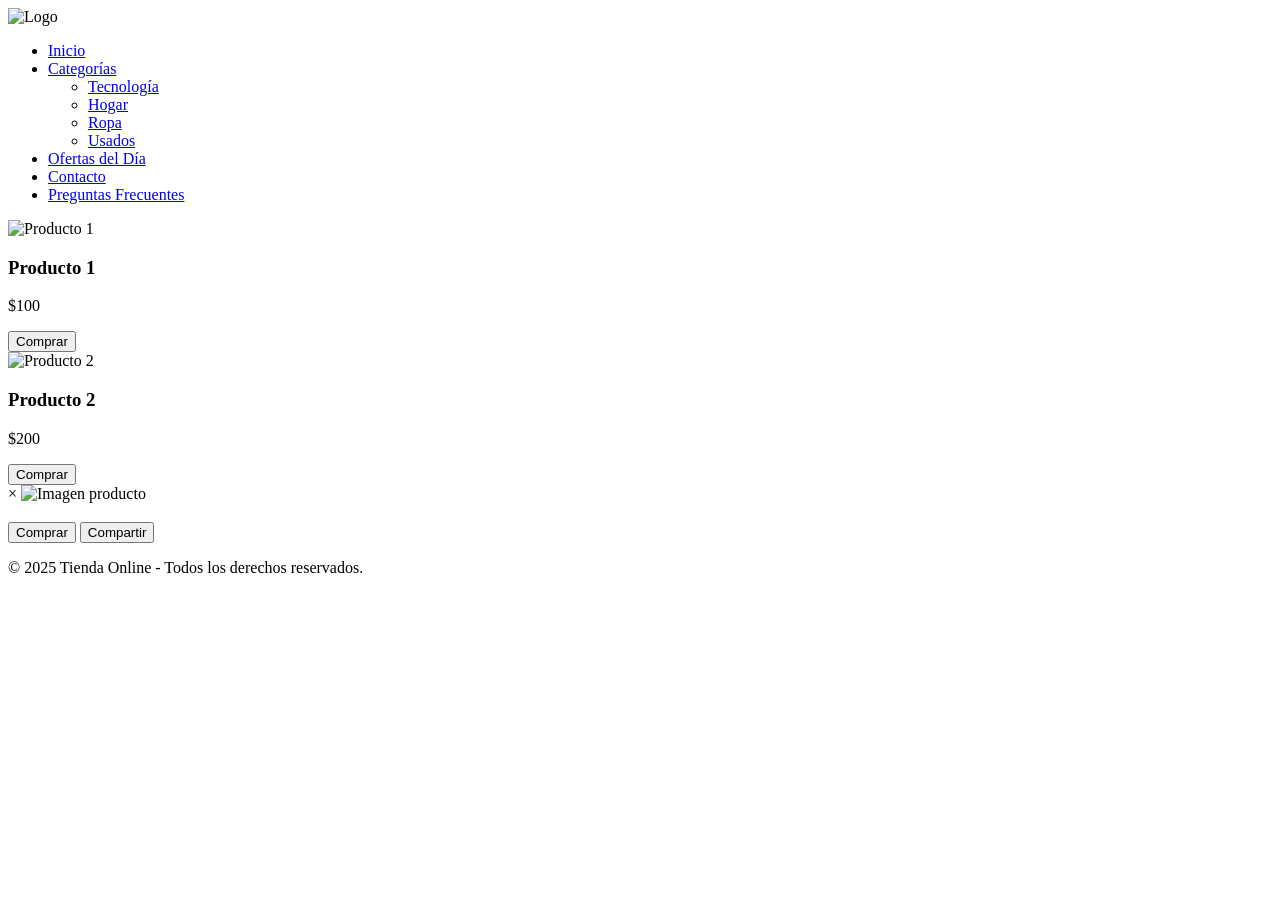
==== index.html @ 0ec0164d "Add files via upload" ====
<!DOCTYPE html>
<html lang="es">
<head>
    <meta charset="UTF-8">
    <meta name="viewport" content="width=device-width, initial-scale=1.0">
    <meta name="description" content="Tienda online de productos de tecnología, hogar, ropa y más.">
    <meta property="og:title" content="Tienda Online">
    <meta property="og:description" content="Encuentra los mejores productos online, desde tecnología hasta hogar.">
    <meta property="og:image" content="https://raw.githubusercontent.com/JohnBeta1977/tm/refs/heads/main/logo_01.png">
    <meta property="og:url" content="https://www.tiendaonline.com">
    <meta name="twitter:card" content="summary_large_image">
    <meta name="theme-color" content="#FFAA00">
    <title>Tienda Online</title>
    <link rel="manifest" href="/manifest/manifest.json">
    <link rel="icon" href="https://raw.githubusercontent.com/JohnBeta1977/tm/refs/heads/main/logo_01.png">
    <link rel="stylesheet" href="css/styles.css">
</head>
<body>
    <!-- Splash screen -->
    <div id="splash-screen">
        <img src="images/splash-image.png" alt="Logo" id="splash-icon">
    </div>
    
    <!-- Main content -->
    <header id="header">
        <nav id="navbar">
            <ul>
                <li><a href="#home">Inicio</a></li>
                <li><a href="#categorias">Categorías</a>
                    <ul>
                        <li><a href="#tecnologia">Tecnología</a></li>
                        <li><a href="#hogar">Hogar</a></li>
                        <li><a href="#ropa">Ropa</a></li>
                        <li><a href="#usados">Usados</a></li>
                    </ul>
                </li>
                <li><a href="#ofertas">Ofertas del Día</a></li>
                <li><a href="#contacto">Contacto</a></li>
                <li><a href="#faq">Preguntas Frecuentes</a></li>
            </ul>
        </nav>
    </header>

    <!-- Product Listing -->
    <section id="productos">
        <div class="producto" onclick="mostrarModal(1)">
            <img src="images/producto1.jpg" alt="Producto 1">
            <h3>Producto 1</h3>
            <p>$100</p>
            <button class="comprar-btn" onclick="comprarProducto('Producto 1', 100)">Comprar</button>
        </div>
        <div class="producto" onclick="mostrarModal(2)">
            <img src="images/producto2.jpg" alt="Producto 2">
            <h3>Producto 2</h3>
            <p>$200</p>
            <button class="comprar-btn" onclick="comprarProducto('Producto 2', 200)">Comprar</button>
        </div>
        <!-- Más productos aquí -->
    </section>

    <!-- Modal de Producto -->
    <div id="modal-producto" class="modal">
        <div class="modal-content">
            <span class="close" onclick="cerrarModal()">×</span>
            <img id="modal-imagen" src="" alt="Imagen producto">
            <h3 id="modal-nombre"></h3>
            <p id="modal-descripcion"></p>
            <p id="modal-precio"></p>
            <button class="comprar-btn" onclick="comprarProducto()">Comprar</button>
            <button class="compartir-btn" onclick="compartirProducto()">Compartir</button>
        </div>
    </div>

    <footer>
        <p>&copy; 2025 Tienda Online - Todos los derechos reservados.</p>
    </footer>

    <script src="js/app.js"></script>
</body>
</html>
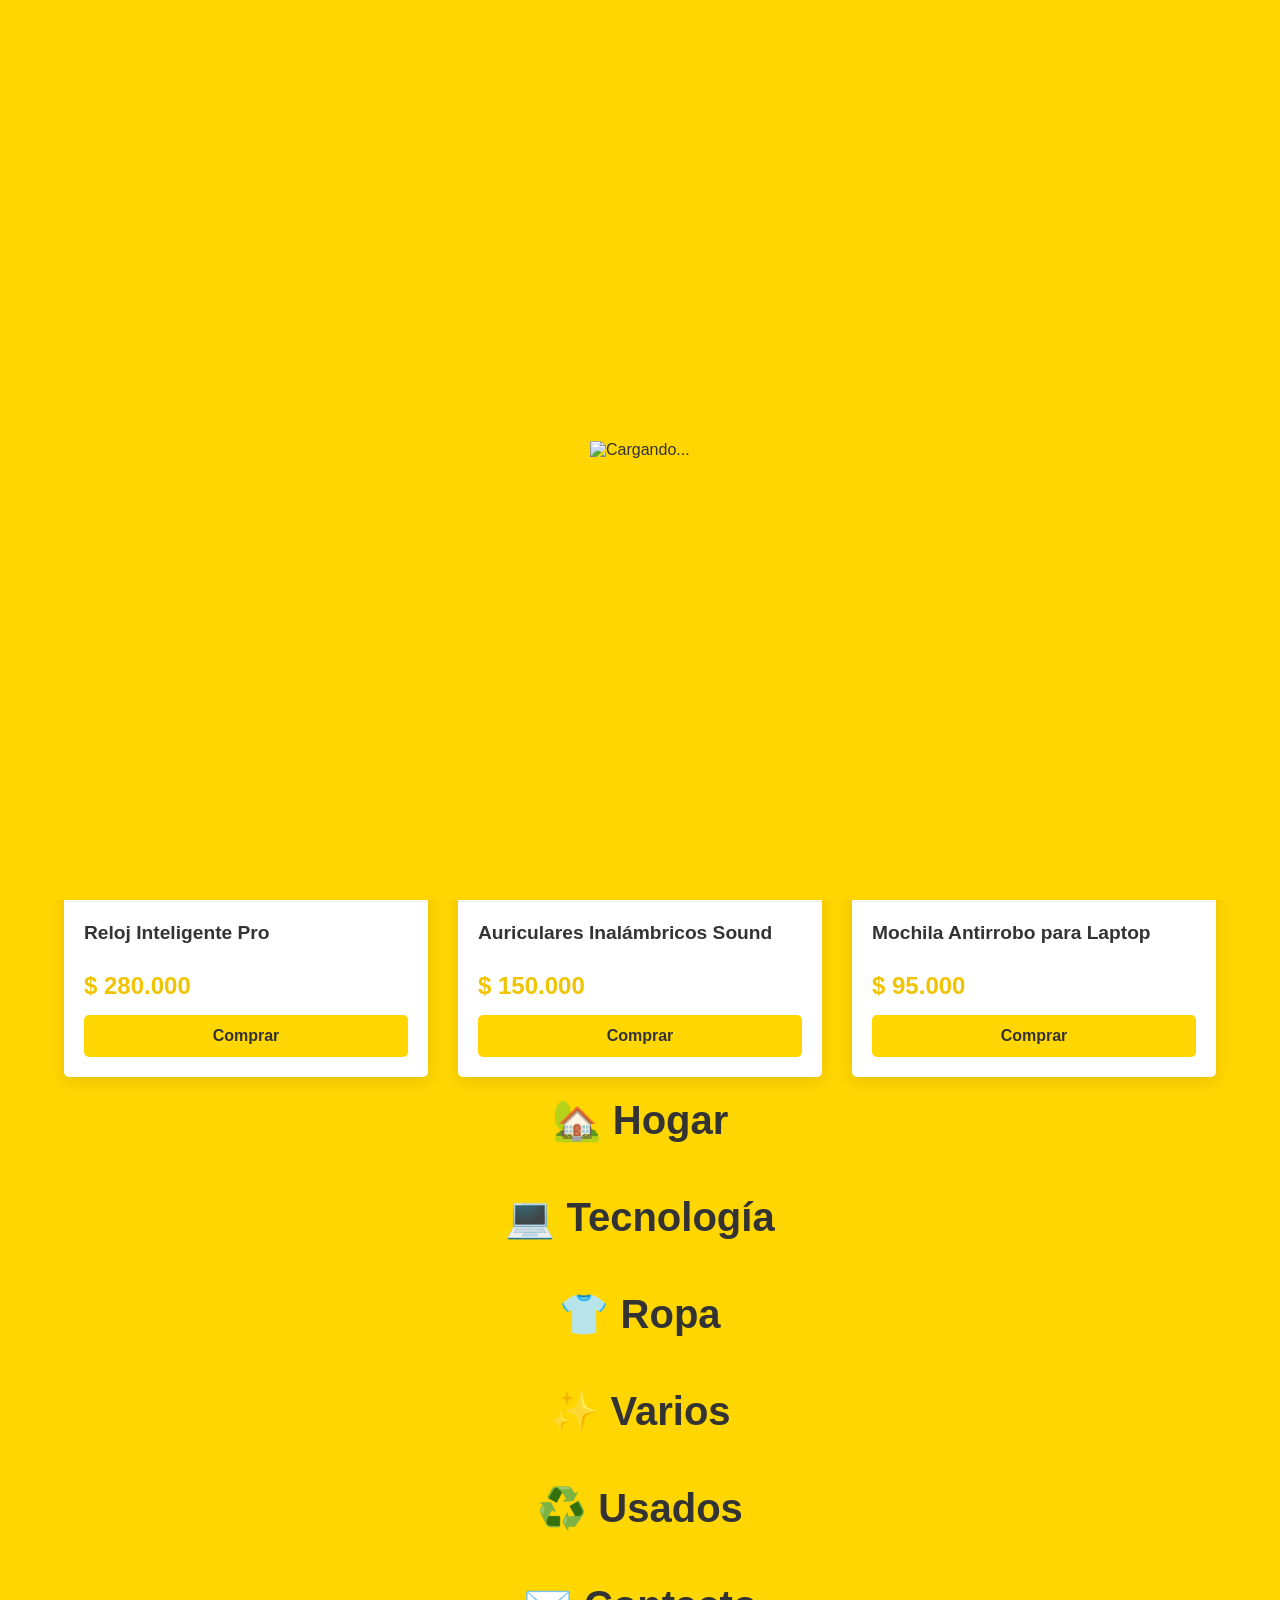
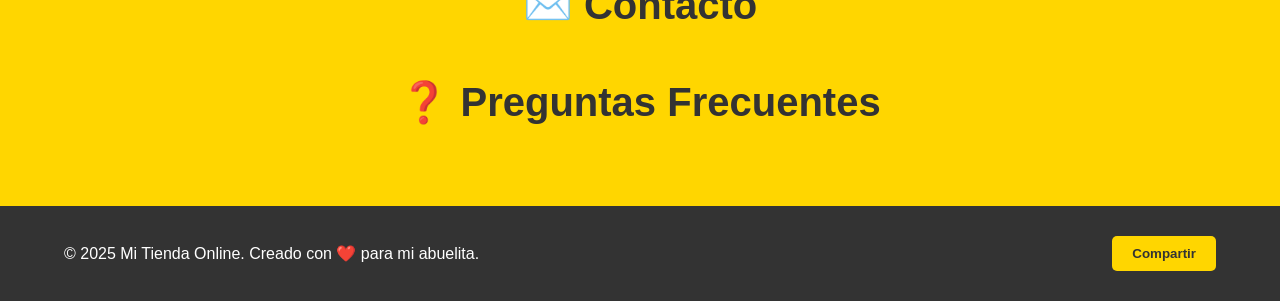
==== commit 902e79c7: "Add files via upload" ====
--- a/index.html
+++ b/index.html
@@ -1,80 +1,106 @@
-<!DOCTYPE html>
-<html lang="es">
-<head>
-    <meta charset="UTF-8">
-    <meta name="viewport" content="width=device-width, initial-scale=1.0">
-    <meta name="description" content="Tienda online de productos de tecnología, hogar, ropa y más.">
-    <meta property="og:title" content="Tienda Online">
-    <meta property="og:description" content="Encuentra los mejores productos online, desde tecnología hasta hogar.">
-    <meta property="og:image" content="https://raw.githubusercontent.com/JohnBeta1977/tm/refs/heads/main/logo_01.png">
-    <meta property="og:url" content="https://www.tiendaonline.com">
-    <meta name="twitter:card" content="summary_large_image">
-    <meta name="theme-color" content="#FFAA00">
-    <title>Tienda Online</title>
-    <link rel="manifest" href="/manifest/manifest.json">
-    <link rel="icon" href="https://raw.githubusercontent.com/JohnBeta1977/tm/refs/heads/main/logo_01.png">
-    <link rel="stylesheet" href="css/styles.css">
-</head>
-<body>
-    <!-- Splash screen -->
-    <div id="splash-screen">
-        <img src="images/splash-image.png" alt="Logo" id="splash-icon">
-    </div>
-    
-    <!-- Main content -->
-    <header id="header">
-        <nav id="navbar">
-            <ul>
-                <li><a href="#home">Inicio</a></li>
-                <li><a href="#categorias">Categorías</a>
-                    <ul>
-                        <li><a href="#tecnologia">Tecnología</a></li>
-                        <li><a href="#hogar">Hogar</a></li>
-                        <li><a href="#ropa">Ropa</a></li>
-                        <li><a href="#usados">Usados</a></li>
-                    </ul>
-                </li>
-                <li><a href="#ofertas">Ofertas del Día</a></li>
-                <li><a href="#contacto">Contacto</a></li>
-                <li><a href="#faq">Preguntas Frecuentes</a></li>
-            </ul>
-        </nav>
-    </header>
-
-    <!-- Product Listing -->
-    <section id="productos">
-        <div class="producto" onclick="mostrarModal(1)">
-            <img src="images/producto1.jpg" alt="Producto 1">
-            <h3>Producto 1</h3>
-            <p>$100</p>
-            <button class="comprar-btn" onclick="comprarProducto('Producto 1', 100)">Comprar</button>
-        </div>
-        <div class="producto" onclick="mostrarModal(2)">
-            <img src="images/producto2.jpg" alt="Producto 2">
-            <h3>Producto 2</h3>
-            <p>$200</p>
-            <button class="comprar-btn" onclick="comprarProducto('Producto 2', 200)">Comprar</button>
-        </div>
-        <!-- Más productos aquí -->
-    </section>
-
-    <!-- Modal de Producto -->
-    <div id="modal-producto" class="modal">
-        <div class="modal-content">
-            <span class="close" onclick="cerrarModal()">×</span>
-            <img id="modal-imagen" src="" alt="Imagen producto">
-            <h3 id="modal-nombre"></h3>
-            <p id="modal-descripcion"></p>
-            <p id="modal-precio"></p>
-            <button class="comprar-btn" onclick="comprarProducto()">Comprar</button>
-            <button class="compartir-btn" onclick="compartirProducto()">Compartir</button>
-        </div>
-    </div>
-
-    <footer>
-        <p>&copy; 2025 Tienda Online - Todos los derechos reservados.</p>
-    </footer>
-
-    <script src="js/app.js"></script>
-</body>
-</html>
+<!DOCTYPE html>
+<html lang="es">
+<head>
+    <meta charset="UTF-8">
+    <meta name="viewport" content="width=device-width, initial-scale=1.0, user-scalable=no">
+    
+    <title>Mi Tienda Online | Calidad y Confianza</title>
+    <meta name="description" content="La mejor tienda online con ofertas increíbles en hogar, tecnología, ropa y mucho más. ¡Calidad garantizada y envíos a todo el país!">
+    <meta name="keywords" content="tienda online, ecommerce, ofertas, tecnología, ropa, hogar, comprar online">
+    <meta name="author" content="Tu Nombre o Empresa">
+    
+    <meta property="og:title" content="Mi Tienda Online | Calidad y Confianza">
+    <meta property="og:description" content="Descubre ofertas únicas en nuestra tienda. ¡La mejor calidad al mejor precio!">
+    <meta property="og:image" content="https://raw.githubusercontent.com/JohnBeta1977/tm/refs/heads/main/logo_01.png">
+    <meta property="og:url" content="https://tu-sitio-web.com">
+    <meta property="og:type" content="website">
+    
+    <meta name="twitter:card" content="summary_large_image">
+    <meta name="twitter:title" content="Mi Tienda Online | Calidad y Confianza">
+    <meta name="twitter:description" content="Descubre ofertas únicas en nuestra tienda. ¡La mejor calidad al mejor precio!">
+    <meta name="twitter:image" content="https://raw.githubusercontent.com/JohnBeta1977/tm/refs/heads/main/logo_01.png">
+    
+    <meta name="theme-color" content="#FFD600">
+    <meta name="apple-mobile-web-app-capable" content="yes">
+    <meta name="apple-mobile-web-app-status-bar-style" content="black-translucent">
+    <meta name="apple-mobile-web-app-title" content="Mi Tienda">
+    <link rel="apple-touch-icon" href="https://raw.githubusercontent.com/JohnBeta1977/tm/refs/heads/main/logo_01.png">
+    
+    <link rel="icon" type="image/png" href="https://raw.githubusercontent.com/JohnBeta1977/tm/refs/heads/main/logo_01.png">
+    <link rel="manifest" href="manifest.json">
+    
+    <link rel="stylesheet" href="style.css">
+</head>
+<body>
+
+    <div id="splash-screen">
+        <img id="splash-icon" src="https://raw.githubusercontent.com/JohnBeta1977/tm/refs/heads/main/logo_01.png" alt="Cargando...">
+    </div>
+
+    <header class="main-header">
+        <img src="https://raw.githubusercontent.com/JohnBeta1977/tm/refs/heads/main/logo_01.png" alt="Logo Mi Tienda" class="logo">
+        <nav class="main-nav">
+            <a href="#">Inicio</a>
+            <div class="dropdown">
+                <a href="#ofertas" class="dropbtn">Categorías</a>
+                <div class="dropdown-content">
+                    <a href="#hogar">Hogar</a>
+                    <a href="#tecnologia">Tecnología</a>
+                    <a href="#ropa">Ropa</a>
+                    <a href="#varios">Varios</a>
+                    <a href="#usados">Usados</a>
+                </div>
+            </div>
+            <a href="#ofertas">Ofertas del día</a>
+            <a href="#contacto">Contacto</a>
+            <a href="#faq">Preguntas Frecuentes</a>
+        </nav>
+        <div class="mobile-menu-icon">
+            <span>&#9776;</span> </div>
+    </header>
+
+    <main>
+        <section id="ofertas">
+            <h2 class="category-title">🔥 <b>Ofertas del día</b></h2>
+            <div class="product-grid">
+                </div>
+        </section>
+        
+        <section id="hogar" class="category-section"><h2 class="category-title">🏡 <b>Hogar</b></h2></section>
+        <section id="tecnologia" class="category-section"><h2 class="category-title">💻 <b>Tecnología</b></h2></section>
+        <section id="ropa" class="category-section"><h2 class="category-title">👕 <b>Ropa</b></h2></section>
+        <section id="varios" class="category-section"><h2 class="category-title">✨ <b>Varios</b></h2></section>
+        <section id="usados" class="category-section"><h2 class="category-title">♻️ <b>Usados</b></h2></section>
+        <section id="contacto" class="category-section"><h2 class="category-title">✉️ <b>Contacto</b></h2></section>
+        <section id="faq" class="category-section"><h2 class="category-title">❓ <b>Preguntas Frecuentes</b></h2></section>
+    </main>
+
+    <footer class="main-footer" id="creditos">
+        <p>&copy; 2025 Mi Tienda Online. Creado con ❤️ para mi abuelita.</p>
+        <button class="footer-share-button">Compartir</button>
+    </footer>
+
+    <div class="modal-overlay" id="product-modal">
+        <div class="modal-content">
+            <span class="close-modal" id="close-modal-btn">&times;</span>
+            <img src="" alt="Imagen del producto" class="modal-image" id="modal-img">
+            <div class="modal-details">
+                <h2 id="modal-name"></h2>
+                <p id="modal-desc">Esta es una descripción detallada del producto. Aquí explicamos sus maravillosas características, materiales de alta calidad y por qué es la mejor opción para ti. ¡No te arrepentirás!</p>
+                <div class="modal-price" id="modal-price"></div>
+                <div class="modal-actions">
+                    <a href="#" class="buy-button" id="modal-buy-btn" target="_blank">Comprar ahora</a>
+                    <button class="icon-button share-btn" title="Compartir">🔗</button>
+                    <button class="icon-button fav-btn" title="Añadir a favoritos">♡</button>
+                </div>
+            </div>
+        </div>
+    </div>
+
+    <div id="install-prompt">
+        ¡Lleva nuestra tienda contigo! Haz clic para instalar 🔽
+    </div>
+
+    <script src="script.js" defer></script>
+</body>
+</html>
--- a/style.css
+++ b/style.css
@@ -0,0 +1,448 @@
+/* --- VARIABLES Y ESTILOS GLOBALES --- */
+:root {
+    --amarillo-ocre: #FFD600; /* Un amarillo más fuerte, tipo MercadoLibre */
+    --amarillo-oscuro: #F0C400;
+    --naranja-gradiente: #FFA000;
+    --gris-transparente: rgba(51, 51, 51, 0.7);
+    --negro-texto: #333;
+    --blanco: #fff;
+    --sombra-suave: 0 4px 15px rgba(0, 0, 0, 0.1);
+    --sombra-hover: 0 8px 25px rgba(0, 0, 0, 0.2);
+}
+
+* {
+    margin: 0;
+    padding: 0;
+    box-sizing: border-box;
+    font-family: -apple-system, BlinkMacSystemFont, 'Segoe UI', Roboto, Helvetica, Arial, sans-serif;
+}
+
+html {
+    scroll-behavior: smooth;
+}
+
+body {
+    background-color: var(--amarillo-ocre);
+    color: var(--negro-texto);
+    overflow-x: hidden;
+}
+
+/* --- SPLASH SCREEN --- */
+#splash-screen {
+    position: fixed;
+    top: 0;
+    left: 0;
+    width: 100%;
+    height: 100%;
+    background-color: var(--amarillo-ocre);
+    display: flex;
+    justify-content: center;
+    align-items: center;
+    z-index: 9999;
+    transition: opacity 0.5s ease-out;
+}
+#splash-screen.hidden {
+    opacity: 0;
+    pointer-events: none;
+}
+#splash-icon {
+    width: 100px;
+    animation: pulse 1.5s infinite ease-in-out;
+}
+
+@keyframes pulse {
+    0%, 100% { transform: scale(1); }
+    50% { transform: scale(1.2); }
+}
+
+/* --- HEADER Y NAVEGACIÓN --- */
+.main-header {
+    position: fixed;
+    top: 0;
+    left: 0;
+    width: 100%;
+    z-index: 1000;
+    background-color: var(--amarillo-ocre);
+    padding: 15px 5%;
+    display: flex;
+    justify-content: space-between;
+    align-items: center;
+    transition: all 0.3s ease;
+    box-shadow: var(--sombra-suave);
+}
+.main-header.scrolled {
+    padding: 5px 5%;
+    background-color: var(--gris-transparente);
+    backdrop-filter: blur(10px);
+}
+.main-header.scrolled .logo {
+    height: 40px;
+}
+.main-header.scrolled .main-nav a,
+.main-header.scrolled .mobile-menu-icon span {
+    color: var(--blanco);
+}
+.logo {
+    height: 50px;
+    transition: height 0.3s ease;
+}
+.main-nav {
+    display: flex;
+    gap: 25px;
+}
+.main-nav a {
+    color: var(--negro-texto);
+    text-decoration: none;
+    font-weight: 600;
+    position: relative;
+    padding-bottom: 5px;
+}
+.main-nav a::after {
+    content: '';
+    position: absolute;
+    bottom: 0;
+    left: 0;
+    width: 0;
+    height: 2px;
+    background-color: var(--negro-texto);
+    transition: width 0.3s ease;
+}
+.main-header.scrolled .main-nav a::after {
+    background-color: var(--blanco);
+}
+.main-nav a:hover::after {
+    width: 100%;
+}
+.dropdown {
+    position: relative;
+}
+.dropdown-content {
+    display: none;
+    position: absolute;
+    background-color: var(--blanco);
+    min-width: 160px;
+    box-shadow: var(--sombra-suave);
+    border-radius: 5px;
+    overflow: hidden;
+    top: 100%;
+}
+.dropdown-content a {
+    color: var(--negro-texto);
+    padding: 12px 16px;
+    text-decoration: none;
+    display: block;
+}
+.dropdown-content a:hover {
+    background-color: #f1f1f1;
+}
+.dropdown:hover .dropdown-content {
+    display: block;
+}
+.mobile-menu-icon {
+    display: none;
+    cursor: pointer;
+    font-size: 28px;
+    z-index: 1001; /* Para que esté sobre el menú */
+}
+
+/* --- CONTENIDO PRINCIPAL Y PRODUCTOS --- */
+main {
+    padding: 100px 5% 50px;
+}
+.category-section {
+    padding-top: 80px; /* Offset para el header fijo */
+    margin-top: -80px; /* Contrarresta el padding */
+}
+.category-title {
+    font-size: 2.5rem;
+    margin-bottom: 30px;
+    padding-top: 20px;
+    text-align: center;
+    font-weight: bold;
+}
+.product-grid {
+    display: grid;
+    grid-template-columns: repeat(3, 1fr);
+    gap: 30px;
+}
+.product-card {
+    background: var(--blanco);
+    border-radius: 0 0 5px 5px;
+    overflow: hidden;
+    box-shadow: var(--sombra-suave);
+    transition: transform 0.3s ease, box-shadow 0.3s ease;
+    cursor: pointer;
+}
+.product-card:hover {
+    transform: scale(1.05);
+    box-shadow: var(--sombra-hover);
+}
+.product-card-image-container {
+    overflow: hidden;
+}
+.product-card img {
+    width: 100%;
+    height: 250px;
+    object-fit: cover;
+    display: block;
+    border-bottom: 1px solid #eee;
+}
+.product-info {
+    padding: 20px;
+}
+.product-name {
+    font-size: 1.2rem;
+    font-weight: 600;
+    margin-bottom: 10px;
+    height: 40px; /* Para alinear verticalmente */
+}
+.product-price {
+    font-size: 1.5rem;
+    font-weight: bold;
+    color: var(--amarillo-oscuro);
+    margin-bottom: 15px;
+}
+.buy-button {
+    display: block;
+    width: 100%;
+    padding: 12px;
+    background-color: var(--amarillo-ocre);
+    color: var(--negro-texto);
+    text-align: center;
+    text-decoration: none;
+    border: none;
+    border-radius: 5px;
+    font-weight: bold;
+    cursor: pointer;
+    transition: background-color 0.3s ease;
+}
+.buy-button:hover {
+    background-color: var(--amarillo-oscuro);
+}
+
+/* --- MODAL DE PRODUCTO --- */
+.modal-overlay {
+    position: fixed;
+    top: 0;
+    left: 0;
+    width: 100%;
+    height: 100%;
+    background: rgba(0, 0, 0, 0.7);
+    backdrop-filter: blur(5px);
+    display: none;
+    justify-content: center;
+    align-items: center;
+    z-index: 2000;
+    opacity: 0;
+    transition: opacity 0.3s ease;
+}
+.modal-overlay.visible {
+    display: flex;
+    opacity: 1;
+}
+.modal-content {
+    position: relative;
+    background: #444; /* Fondo oscuro */
+    color: var(--blanco);
+    padding: 30px;
+    border-radius: 10px;
+    display: flex;
+    gap: 30px;
+    width: 90%;
+    max-width: 800px;
+    transform: scale(0.9);
+    transition: transform 0.3s ease;
+}
+.modal-overlay.visible .modal-content {
+     transform: scale(1);
+}
+.modal-image {
+    width: 50%;
+    border-radius: 5px;
+}
+.modal-details {
+    width: 50%;
+    display: flex;
+    flex-direction: column;
+}
+.modal-details h2 {
+    font-size: 2rem;
+    margin-bottom: 15px;
+}
+.modal-details p {
+    font-size: 1rem;
+    line-height: 1.6;
+    flex-grow: 1;
+}
+.modal-price {
+    font-size: 2.2rem;
+    font-weight: bold;
+    color: var(--amarillo-ocre);
+    margin: 20px 0;
+}
+.modal-actions {
+    display: flex;
+    gap: 15px;
+    align-items: center;
+}
+.modal-actions .buy-button {
+    flex-grow: 1;
+}
+.icon-button {
+    background: none;
+    border: 2px solid var(--blanco);
+    border-radius: 50%;
+    width: 50px;
+    height: 50px;
+    color: var(--blanco);
+    font-size: 24px;
+    cursor: pointer;
+    display: flex;
+    justify-content: center;
+    align-items: center;
+    transition: all 0.3s ease;
+}
+.icon-button.share-btn {
+    animation: move-it 2s infinite ease-in-out;
+}
+@keyframes move-it {
+    0%, 100% { transform: translateX(0); }
+    50% { transform: translateX(5px); }
+}
+.icon-button:hover {
+    background: var(--blanco);
+    color: var(--negro-texto);
+}
+.close-modal {
+    position: absolute;
+    top: 15px;
+    right: 15px;
+    font-size: 30px;
+    color: var(--blanco);
+    cursor: pointer;
+    z-index: 1;
+}
+
+/* --- FOOTER --- */
+.main-footer {
+    background: #333;
+    color: var(--blanco);
+    text-align: center;
+    padding: 30px 5%;
+    display: flex;
+    justify-content: space-between;
+    align-items: center;
+}
+.footer-share-button {
+    padding: 10px 20px;
+    background: var(--amarillo-ocre);
+    color: var(--negro-texto);
+    border: none;
+    border-radius: 5px;
+    font-weight: bold;
+    cursor: pointer;
+    animation: footer-pulse 2s infinite;
+}
+@keyframes footer-pulse {
+    0% { transform: scale(1); box-shadow: 0 0 0 0 rgba(255, 214, 0, 0.7); }
+    70% { transform: scale(1); box-shadow: 0 0 0 10px rgba(255, 214, 0, 0); }
+    100% { transform: scale(1); box-shadow: 0 0 0 0 rgba(255, 214, 0, 0); }
+}
+
+/* --- PROMPT DE INSTALACIÓN PWA --- */
+#install-prompt {
+    display: none;
+    position: fixed;
+    bottom: 20px;
+    left: 50%;
+    transform: translateX(-50%);
+    background: linear-gradient(to right, var(--amarillo-ocre), var(--naranja-gradiente));
+    color: var(--negro-texto);
+    padding: 15px 25px;
+    border-radius: 50px;
+    box-shadow: var(--sombra-hover);
+    z-index: 5000;
+    animation: pop-in 0.5s ease-out forwards;
+    cursor: pointer;
+    font-weight: bold;
+}
+#install-prompt.visible {
+    display: block;
+}
+@keyframes pop-in {
+    from { transform: translateX(-50%) scale(0.5); opacity: 0; }
+    to { transform: translateX(-50%) scale(1); opacity: 1; }
+}
+
+/* --- RESPONSIVE DESIGN (MÓVIL) --- */
+@media (max-width: 992px) {
+    .product-grid {
+        grid-template-columns: repeat(2, 1fr);
+    }
+}
+
+@media (max-width: 768px) {
+    .main-nav {
+        position: fixed;
+        top: 0;
+        right: -100%;
+        width: 70%;
+        height: 100vh;
+        background-color: var(--blanco);
+        flex-direction: column;
+        align-items: flex-start;
+        padding: 100px 30px 30px;
+        gap: 20px;
+        transition: right 0.4s ease-in-out;
+        box-shadow: -5px 0 15px rgba(0,0,0,0.2);
+    }
+    .main-nav::before { /* Gradiente lateral */
+        content: '';
+        position: absolute;
+        left: 0;
+        top: 0;
+        width: 10px;
+        height: 100%;
+        background: linear-gradient(to bottom, #A88BEB, #2A3A99); /* Lila a Azul Oscuro */
+    }
+    .main-nav.active {
+        right: 0;
+    }
+    .main-nav a {
+        color: var(--negro-texto);
+        font-size: 1.2rem;
+    }
+    .main-header.scrolled .main-nav a {
+        color: var(--negro-texto);
+    }
+    .main-nav a::after {
+        background-color: var(--negro-texto);
+    }
+    .mobile-menu-icon {
+        display: block;
+    }
+    
+    .product-grid {
+        grid-template-columns: 1fr;
+    }
+
+    .category-title {
+        font-size: 2rem;
+    }
+    
+    .modal-content {
+        flex-direction: column;
+        width: 95%;
+        padding: 20px;
+        max-height: 90vh;
+        overflow-y: auto;
+    }
+    .modal-image, .modal-details {
+        width: 100%;
+    }
+    
+    .main-footer {
+        flex-direction: column;
+        gap: 15px;
+    }
+}
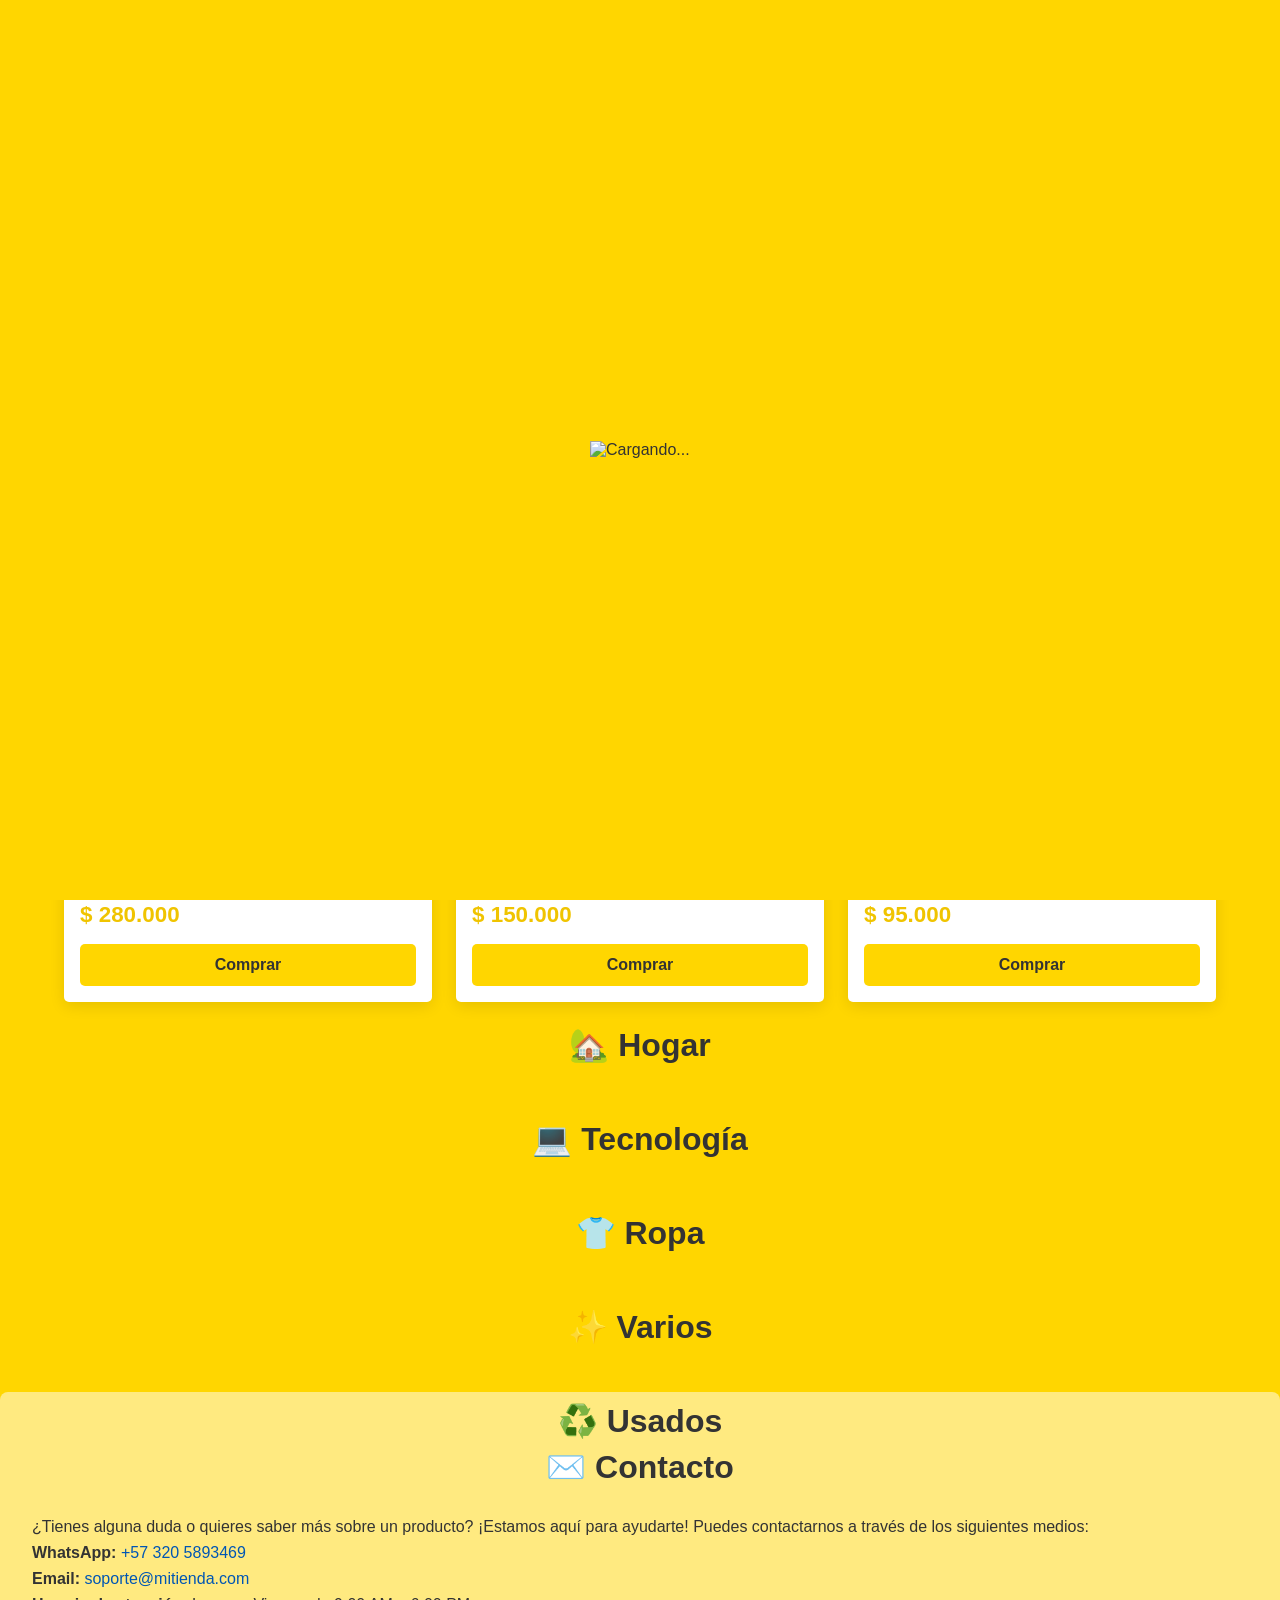
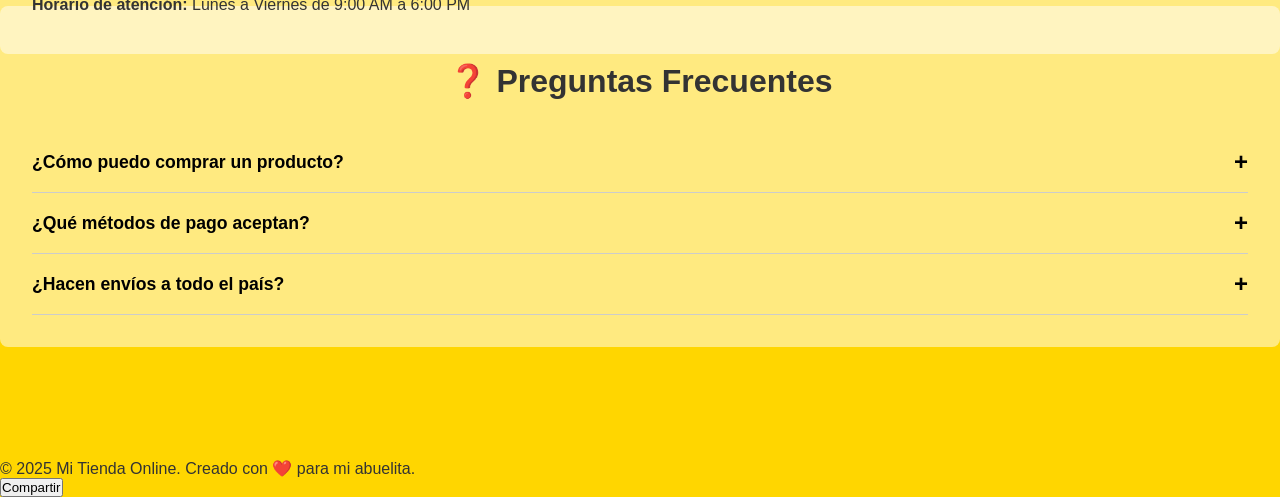
==== commit f209fcf5: "Add files via upload" ====
--- a/index.html
+++ b/index.html
@@ -2,24 +2,18 @@
 <html lang="es">
 <head>
     <meta charset="UTF-8">
-    <meta name="viewport" content="width=device-width, initial-scale=1.0, user-scalable=no">
+    <meta name="viewport" content="width=device-width, initial-scale=1.0">
     
     <title>Mi Tienda Online | Calidad y Confianza</title>
     <meta name="description" content="La mejor tienda online con ofertas increíbles en hogar, tecnología, ropa y mucho más. ¡Calidad garantizada y envíos a todo el país!">
     <meta name="keywords" content="tienda online, ecommerce, ofertas, tecnología, ropa, hogar, comprar online">
-    <meta name="author" content="Tu Nombre o Empresa">
     
     <meta property="og:title" content="Mi Tienda Online | Calidad y Confianza">
     <meta property="og:description" content="Descubre ofertas únicas en nuestra tienda. ¡La mejor calidad al mejor precio!">
     <meta property="og:image" content="https://raw.githubusercontent.com/JohnBeta1977/tm/refs/heads/main/logo_01.png">
     <meta property="og:url" content="https://tu-sitio-web.com">
     <meta property="og:type" content="website">
-    
     <meta name="twitter:card" content="summary_large_image">
-    <meta name="twitter:title" content="Mi Tienda Online | Calidad y Confianza">
-    <meta name="twitter:description" content="Descubre ofertas únicas en nuestra tienda. ¡La mejor calidad al mejor precio!">
-    <meta name="twitter:image" content="https://raw.githubusercontent.com/JohnBeta1977/tm/refs/heads/main/logo_01.png">
-    
     <meta name="theme-color" content="#FFD600">
     <meta name="apple-mobile-web-app-capable" content="yes">
     <meta name="apple-mobile-web-app-status-bar-style" content="black-translucent">
@@ -55,12 +49,11 @@
             <a href="#contacto">Contacto</a>
             <a href="#faq">Preguntas Frecuentes</a>
         </nav>
-        <div class="mobile-menu-icon">
-            <span>&#9776;</span> </div>
+        <div class="mobile-menu-icon"><span>&#9776;</span></div>
     </header>
 
     <main>
-        <section id="ofertas">
+        <section id="ofertas" class="category-section">
             <h2 class="category-title">🔥 <b>Ofertas del día</b></h2>
             <div class="product-grid">
                 </div>
@@ -71,8 +64,40 @@
         <section id="ropa" class="category-section"><h2 class="category-title">👕 <b>Ropa</b></h2></section>
         <section id="varios" class="category-section"><h2 class="category-title">✨ <b>Varios</b></h2></section>
         <section id="usados" class="category-section"><h2 class="category-title">♻️ <b>Usados</b></h2></section>
-        <section id="contacto" class="category-section"><h2 class="category-title">✉️ <b>Contacto</b></h2></section>
-        <section id="faq" class="category-section"><h2 class="category-title">❓ <b>Preguntas Frecuentes</b></h2></section>
+
+        <section id="contacto" class="category-section content-section">
+            <h2 class="category-title">✉️ <b>Contacto</b></h2>
+            <p>¿Tienes alguna duda o quieres saber más sobre un producto? ¡Estamos aquí para ayudarte! Puedes contactarnos a través de los siguientes medios:</p>
+            <div class="contact-info">
+                <p><b>WhatsApp:</b> <a href="https://wa.me/573205893469" target="_blank">+57 320 5893469</a></p>
+                <p><b>Email:</b> <a href="mailto:soporte@mitienda.com">soporte@mitienda.com</a></p>
+                <p><b>Horario de atención:</b> Lunes a Viernes de 9:00 AM a 6:00 PM</p>
+            </div>
+        </section>
+
+        <section id="faq" class="category-section content-section">
+            <h2 class="category-title">❓ <b>Preguntas Frecuentes</b></h2>
+            <div class="faq-container">
+                <div class="faq-item">
+                    <button class="faq-question">¿Cómo puedo comprar un producto?</button>
+                    <div class="faq-answer">
+                        <p>Es muy fácil. Simplemente haz clic en el botón "Comprar" del producto que te interesa. Esto te redirigirá a nuestro WhatsApp con un mensaje pre-escrito. Uno de nuestros asesores te atenderá en minutos para finalizar la compra.</p>
+                    </div>
+                </div>
+                <div class="faq-item">
+                    <button class="faq-question">¿Qué métodos de pago aceptan?</button>
+                    <div class="faq-answer">
+                        <p>Aceptamos transferencias a Bancolombia, Nequi y Daviplata. Nuestro asesor te proporcionará los datos necesarios al momento de la compra.</p>
+                    </div>
+                </div>
+                 <div class="faq-item">
+                    <button class="faq-question">¿Hacen envíos a todo el país?</button>
+                    <div class="faq-answer">
+                        <p>¡Sí! Realizamos envíos a toda Colombia a través de las principales empresas de mensajería. El costo y tiempo de entrega dependerán de tu ubicación.</p>
+                    </div>
+                </div>
+            </div>
+        </section>
     </main>
 
     <footer class="main-footer" id="creditos">
@@ -82,7 +107,7 @@
 
     <div class="modal-overlay" id="product-modal">
         <div class="modal-content">
-            <span class="close-modal" id="close-modal-btn">&times;</span>
+            <button class="close-modal" id="close-modal-btn">&times;</button>
             <img src="" alt="Imagen del producto" class="modal-image" id="modal-img">
             <div class="modal-details">
                 <h2 id="modal-name"></h2>
@@ -98,7 +123,7 @@
     </div>
 
     <div id="install-prompt">
-        ¡Lleva nuestra tienda contigo! Haz clic para instalar 🔽
+        <p>¡Lleva nuestra tienda contigo! <b>Haz clic aquí para instalarla</b> y accede más rápido.</p>
     </div>
 
     <script src="script.js" defer></script>
--- a/style.css
+++ b/style.css
@@ -1,13 +1,14 @@
 /* --- VARIABLES Y ESTILOS GLOBALES --- */
 :root {
-    --amarillo-ocre: #FFD600; /* Un amarillo más fuerte, tipo MercadoLibre */
+    --amarillo-ocre: #FFD600;
     --amarillo-oscuro: #F0C400;
     --naranja-gradiente: #FFA000;
-    --gris-transparente: rgba(51, 51, 51, 0.7);
+    --gris-transparente: rgba(51, 51, 51, 0.8);
     --negro-texto: #333;
     --blanco: #fff;
     --sombra-suave: 0 4px 15px rgba(0, 0, 0, 0.1);
     --sombra-hover: 0 8px 25px rgba(0, 0, 0, 0.2);
+    font-size: 16px; /* AJUSTE: Base para tamaños proporcionales */
 }
 
 * {
@@ -16,11 +17,7 @@
     box-sizing: border-box;
     font-family: -apple-system, BlinkMacSystemFont, 'Segoe UI', Roboto, Helvetica, Arial, sans-serif;
 }
-
-html {
-    scroll-behavior: smooth;
-}
-
+html { scroll-behavior: smooth; }
 body {
     background-color: var(--amarillo-ocre);
     color: var(--negro-texto);
@@ -29,27 +26,13 @@
 
 /* --- SPLASH SCREEN --- */
 #splash-screen {
-    position: fixed;
-    top: 0;
-    left: 0;
-    width: 100%;
-    height: 100%;
+    position: fixed; top: 0; left: 0; width: 100%; height: 100%;
     background-color: var(--amarillo-ocre);
-    display: flex;
-    justify-content: center;
-    align-items: center;
-    z-index: 9999;
+    display: flex; justify-content: center; align-items: center; z-index: 9999;
     transition: opacity 0.5s ease-out;
 }
-#splash-screen.hidden {
-    opacity: 0;
-    pointer-events: none;
-}
-#splash-icon {
-    width: 100px;
-    animation: pulse 1.5s infinite ease-in-out;
-}
-
+#splash-screen.hidden { opacity: 0; pointer-events: none; }
+#splash-icon { width: 100px; animation: pulse 1.5s infinite ease-in-out; }
 @keyframes pulse {
     0%, 100% { transform: scale(1); }
     50% { transform: scale(1.2); }
@@ -57,392 +40,155 @@
 
 /* --- HEADER Y NAVEGACIÓN --- */
 .main-header {
-    position: fixed;
-    top: 0;
-    left: 0;
-    width: 100%;
-    z-index: 1000;
+    position: fixed; top: 0; left: 0; width: 100%; z-index: 1000;
     background-color: var(--amarillo-ocre);
-    padding: 15px 5%;
-    display: flex;
-    justify-content: space-between;
-    align-items: center;
-    transition: all 0.3s ease;
-    box-shadow: var(--sombra-suave);
+    padding: 1rem 5%;
+    display: flex; justify-content: space-between; align-items: center;
+    transition: all 0.3s ease; box-shadow: var(--sombra-suave);
 }
 .main-header.scrolled {
-    padding: 5px 5%;
+    padding: 0.5rem 5%;
     background-color: var(--gris-transparente);
     backdrop-filter: blur(10px);
 }
-.main-header.scrolled .logo {
-    height: 40px;
-}
-.main-header.scrolled .main-nav a,
-.main-header.scrolled .mobile-menu-icon span {
-    color: var(--blanco);
-}
-.logo {
-    height: 50px;
-    transition: height 0.3s ease;
-}
-.main-nav {
-    display: flex;
-    gap: 25px;
-}
-.main-nav a {
-    color: var(--negro-texto);
-    text-decoration: none;
-    font-weight: 600;
-    position: relative;
-    padding-bottom: 5px;
-}
-.main-nav a::after {
-    content: '';
-    position: absolute;
-    bottom: 0;
-    left: 0;
-    width: 0;
-    height: 2px;
-    background-color: var(--negro-texto);
-    transition: width 0.3s ease;
-}
-.main-header.scrolled .main-nav a::after {
-    background-color: var(--blanco);
-}
-.main-nav a:hover::after {
-    width: 100%;
-}
-.dropdown {
-    position: relative;
-}
-.dropdown-content {
-    display: none;
-    position: absolute;
-    background-color: var(--blanco);
-    min-width: 160px;
-    box-shadow: var(--sombra-suave);
-    border-radius: 5px;
-    overflow: hidden;
-    top: 100%;
-}
-.dropdown-content a {
-    color: var(--negro-texto);
-    padding: 12px 16px;
-    text-decoration: none;
-    display: block;
-}
-.dropdown-content a:hover {
-    background-color: #f1f1f1;
-}
-.dropdown:hover .dropdown-content {
-    display: block;
-}
-.mobile-menu-icon {
-    display: none;
-    cursor: pointer;
-    font-size: 28px;
-    z-index: 1001; /* Para que esté sobre el menú */
-}
+.logo { height: 45px; transition: height 0.3s ease; }
+.main-header.scrolled .logo { height: 35px; }
+.main-nav a, .mobile-menu-icon span { color: var(--negro-texto); transition: color 0.3s ease; }
+.main-header.scrolled .main-nav a, .main-header.scrolled .mobile-menu-icon span { color: var(--blanco); }
+.main-nav { display: none; gap: 1.5rem; }
+.main-nav a { text-decoration: none; font-weight: 600; font-size: 0.9rem; }
+.dropdown { position: relative; }
+.dropdown-content { display: none; position: absolute; background-color: var(--blanco); min-width: 160px; box-shadow: var(--sombra-suave); border-radius: 5px; top: 100%; }
+.dropdown-content a { color: var(--negro-texto); padding: 12px 16px; display: block; }
+.dropdown:hover .dropdown-content { display: block; }
+.mobile-menu-icon { cursor: pointer; font-size: 1.75rem; z-index: 1001; }
 
-/* --- CONTENIDO PRINCIPAL Y PRODUCTOS --- */
+/* --- CONTENIDO PRINCIPAL --- */
 main {
-    padding: 100px 5% 50px;
+    padding: 80px 0;
+    max-width: 1400px; /* AJUSTE: Contenido centrado y con ancho máximo en PC */
+    margin: 0 auto;
 }
 .category-section {
-    padding-top: 80px; /* Offset para el header fijo */
-    margin-top: -80px; /* Contrarresta el padding */
+    padding-top: 80px; margin-top: -80px;
+    padding-left: 5%; padding-right: 5%;
 }
-.category-title {
-    font-size: 2.5rem;
-    margin-bottom: 30px;
-    padding-top: 20px;
-    text-align: center;
-    font-weight: bold;
-}
+.category-title { font-size: 2rem; margin-bottom: 2rem; padding-top: 1.5rem; text-align: center; font-weight: bold; }
 .product-grid {
     display: grid;
+    /* AJUSTE: 3 columnas por defecto */
     grid-template-columns: repeat(3, 1fr);
-    gap: 30px;
+    gap: 1.5rem;
 }
 .product-card {
-    background: var(--blanco);
-    border-radius: 0 0 5px 5px;
-    overflow: hidden;
-    box-shadow: var(--sombra-suave);
-    transition: transform 0.3s ease, box-shadow 0.3s ease;
-    cursor: pointer;
+    background: var(--blanco); border-radius: 0 0 5px 5px; overflow: hidden;
+    box-shadow: var(--sombra-suave); transition: all 0.3s ease; cursor: pointer;
 }
-.product-card:hover {
-    transform: scale(1.05);
-    box-shadow: var(--sombra-hover);
+.product-card:hover { transform: translateY(-10px); box-shadow: var(--sombra-hover); }
+.product-card img { width: 100%; height: 220px; object-fit: cover; display: block; }
+.product-info { padding: 1rem; }
+.product-name { font-size: 1.1rem; font-weight: 600; margin-bottom: 0.5rem; height: 3.3em; overflow: hidden; }
+.product-price { font-size: 1.4rem; font-weight: bold; color: var(--amarillo-oscuro); margin-bottom: 1rem; }
+.buy-button {
+    display: block; width: 100%; padding: 0.75rem; background-color: var(--amarillo-ocre);
+    color: var(--negro-texto); text-align: center; text-decoration: none; border: none;
+    border-radius: 5px; font-weight: bold; cursor: pointer; transition: background-color 0.3s ease;
 }
-.product-card-image-container {
-    overflow: hidden;
-}
-.product-card img {
-    width: 100%;
-    height: 250px;
-    object-fit: cover;
-    display: block;
-    border-bottom: 1px solid #eee;
-}
-.product-info {
-    padding: 20px;
-}
-.product-name {
-    font-size: 1.2rem;
-    font-weight: 600;
-    margin-bottom: 10px;
-    height: 40px; /* Para alinear verticalmente */
-}
-.product-price {
-    font-size: 1.5rem;
-    font-weight: bold;
-    color: var(--amarillo-oscuro);
-    margin-bottom: 15px;
-}
-.buy-button {
-    display: block;
-    width: 100%;
-    padding: 12px;
-    background-color: var(--amarillo-ocre);
-    color: var(--negro-texto);
-    text-align: center;
-    text-decoration: none;
-    border: none;
-    border-radius: 5px;
-    font-weight: bold;
-    cursor: pointer;
-    transition: background-color 0.3s ease;
-}
-.buy-button:hover {
-    background-color: var(--amarillo-oscuro);
-}
+.buy-button:hover { background-color: var(--amarillo-oscuro); }
 
 /* --- MODAL DE PRODUCTO --- */
 .modal-overlay {
-    position: fixed;
-    top: 0;
-    left: 0;
-    width: 100%;
-    height: 100%;
-    background: rgba(0, 0, 0, 0.7);
-    backdrop-filter: blur(5px);
-    display: none;
-    justify-content: center;
-    align-items: center;
-    z-index: 2000;
-    opacity: 0;
-    transition: opacity 0.3s ease;
+    position: fixed; top: 0; left: 0; width: 100%; height: 100%; background: rgba(0, 0, 0, 0.7);
+    backdrop-filter: blur(5px); display: none; justify-content: center; align-items: center;
+    z-index: 2000; opacity: 0; transition: opacity 0.3s ease;
 }
-.modal-overlay.visible {
-    display: flex;
-    opacity: 1;
+.modal-overlay.visible { display: flex; opacity: 1; }
+.modal-content {
+    position: relative; background: #444; color: var(--blanco); padding: 2rem; border-radius: 10px;
+    display: flex; gap: 2rem; width: 90%; max-width: 800px;
+    transform: scale(0.9); transition: transform 0.3s ease;
 }
-.modal-content {
-    position: relative;
-    background: #444; /* Fondo oscuro */
-    color: var(--blanco);
-    padding: 30px;
-    border-radius: 10px;
-    display: flex;
-    gap: 30px;
-    width: 90%;
-    max-width: 800px;
-    transform: scale(0.9);
-    transition: transform 0.3s ease;
+.modal-overlay.visible .modal-content { transform: scale(1); }
+.modal-image { width: 50%; border-radius: 5px; object-fit: cover; }
+.modal-details { width: 50%; display: flex; flex-direction: column; }
+.modal-details h2 { font-size: 1.8rem; margin-bottom: 1rem; }
+.modal-price { font-size: 2rem; font-weight: bold; color: var(--amarillo-ocre); margin: 1rem 0; }
+/* AJUSTE: Botón de cerrar más visible */
+.close-modal {
+    position: absolute; top: 10px; right: 10px;
+    width: 35px; height: 35px; line-height: 35px; text-align: center;
+    font-size: 24px; color: var(--negro-texto); background: var(--blanco);
+    border: none; border-radius: 50%; cursor: pointer;
+    font-weight: bold; z-index: 1; transition: transform 0.2s;
 }
-.modal-overlay.visible .modal-content {
-     transform: scale(1);
+.close-modal:hover { transform: scale(1.1); }
+.icon-button { /* Sin cambios */ }
+
+/* --- REVISADO: PROMPT DE INSTALACIÓN PWA --- */
+#install-prompt {
+    display: none; position: fixed; bottom: 0; left: 0; width: 100%;
+    background: linear-gradient(to right, var(--amarillo-ocre), var(--naranja-gradiente));
+    color: var(--negro-texto); padding: 1rem;
+    box-shadow: 0 -4px 10px rgba(0,0,0,0.15);
+    z-index: 5000; cursor: pointer;
+    text-align: center;
+    animation: slide-up 0.5s ease-out forwards;
 }
-.modal-image {
-    width: 50%;
-    border-radius: 5px;
-}
-.modal-details {
-    width: 50%;
-    display: flex;
-    flex-direction: column;
-}
-.modal-details h2 {
-    font-size: 2rem;
-    margin-bottom: 15px;
-}
-.modal-details p {
-    font-size: 1rem;
-    line-height: 1.6;
-    flex-grow: 1;
-}
-.modal-price {
-    font-size: 2.2rem;
-    font-weight: bold;
-    color: var(--amarillo-ocre);
-    margin: 20px 0;
-}
-.modal-actions {
-    display: flex;
-    gap: 15px;
-    align-items: center;
-}
-.modal-actions .buy-button {
-    flex-grow: 1;
-}
-.icon-button {
-    background: none;
-    border: 2px solid var(--blanco);
-    border-radius: 50%;
-    width: 50px;
-    height: 50px;
-    color: var(--blanco);
-    font-size: 24px;
-    cursor: pointer;
-    display: flex;
-    justify-content: center;
-    align-items: center;
-    transition: all 0.3s ease;
-}
-.icon-button.share-btn {
-    animation: move-it 2s infinite ease-in-out;
-}
-@keyframes move-it {
-    0%, 100% { transform: translateX(0); }
-    50% { transform: translateX(5px); }
-}
-.icon-button:hover {
-    background: var(--blanco);
-    color: var(--negro-texto);
-}
-.close-modal {
-    position: absolute;
-    top: 15px;
-    right: 15px;
-    font-size: 30px;
-    color: var(--blanco);
-    cursor: pointer;
-    z-index: 1;
+#install-prompt p { margin: 0; font-size: 1rem; }
+#install-prompt.visible { display: block; }
+@keyframes slide-up {
+    from { transform: translateY(100%); }
+    to { transform: translateY(0); }
 }
 
+/* --- NUEVO: SECCIONES DE CONTENIDO (CONTACTO, FAQ) --- */
+.content-section { background: rgba(255,255,255,0.5); border-radius: 8px; padding: 2rem; margin-bottom: 2rem; }
+.contact-info p { margin: 0.5rem 0; }
+.contact-info a { color: #0056b3; text-decoration: none; }
+.faq-item { border-bottom: 1px solid #ccc; }
+.faq-question {
+    width: 100%; background: none; border: none; text-align: left;
+    padding: 1rem 0; font-size: 1.1rem; font-weight: 600;
+    cursor: pointer; display: flex; justify-content: space-between; align-items: center;
+}
+.faq-question::after { content: '+'; font-size: 1.5rem; transition: transform 0.3s; }
+.faq-question.active::after { transform: rotate(45deg); }
+.faq-answer { max-height: 0; overflow: hidden; transition: max-height 0.3s ease-out; }
+.faq-answer p { padding: 0 1rem 1rem; }
+
 /* --- FOOTER --- */
-.main-footer {
-    background: #333;
-    color: var(--blanco);
-    text-align: center;
-    padding: 30px 5%;
-    display: flex;
-    justify-content: space-between;
-    align-items: center;
-}
-.footer-share-button {
-    padding: 10px 20px;
-    background: var(--amarillo-ocre);
-    color: var(--negro-texto);
-    border: none;
-    border-radius: 5px;
-    font-weight: bold;
-    cursor: pointer;
-    animation: footer-pulse 2s infinite;
-}
-@keyframes footer-pulse {
-    0% { transform: scale(1); box-shadow: 0 0 0 0 rgba(255, 214, 0, 0.7); }
-    70% { transform: scale(1); box-shadow: 0 0 0 10px rgba(255, 214, 0, 0); }
-    100% { transform: scale(1); box-shadow: 0 0 0 0 rgba(255, 214, 0, 0); }
+.main-footer { /* Sin cambios significativos */ }
+
+/* --- AJUSTES RESPONSIVOS --- */
+
+/* TABLETS (2 columnas) */
+@media (max-width: 992px) {
+    .product-grid { grid-template-columns: repeat(2, 1fr); }
+    .main-nav { display: none; } /* En tablet, seguimos usando el menú móvil */
+    .mobile-menu-icon { display: block; }
 }
 
-/* --- PROMPT DE INSTALACIÓN PWA --- */
-#install-prompt {
-    display: none;
-    position: fixed;
-    bottom: 20px;
-    left: 50%;
-    transform: translateX(-50%);
-    background: linear-gradient(to right, var(--amarillo-ocre), var(--naranja-gradiente));
-    color: var(--negro-texto);
-    padding: 15px 25px;
-    border-radius: 50px;
-    box-shadow: var(--sombra-hover);
-    z-index: 5000;
-    animation: pop-in 0.5s ease-out forwards;
-    cursor: pointer;
-    font-weight: bold;
-}
-#install-prompt.visible {
-    display: block;
-}
-@keyframes pop-in {
-    from { transform: translateX(-50%) scale(0.5); opacity: 0; }
-    to { transform: translateX(-50%) scale(1); opacity: 1; }
+/* MÓVILES (1 columna) */
+@media (max-width: 768px) {
+    .product-grid { grid-template-columns: 1fr; }
+    .main-header { padding: 1rem 5%; }
+    .main-nav {
+        position: fixed; top: 0; right: -100%; width: 70%; height: 100vh;
+        background-color: var(--blanco); flex-direction: column; align-items: flex-start;
+        padding: 80px 30px 30px; gap: 1rem;
+        transition: right 0.4s ease-in-out; box-shadow: -5px 0 15px rgba(0,0,0,0.2);
+    }
+    .main-nav::before {
+        content: ''; position: absolute; left: 0; top: 0; width: 10px; height: 100%;
+        background: linear-gradient(to bottom, #A88BEB, #2A3A99);
+    }
+    .main-nav.active { right: 0; display: flex; }
+    .modal-content { flex-direction: column; width: 95%; max-height: 90vh; overflow-y: auto; }
+    .modal-image, .modal-details { width: 100%; }
 }
 
-/* --- RESPONSIVE DESIGN (MÓVIL) --- */
-@media (max-width: 992px) {
-    .product-grid {
-        grid-template-columns: repeat(2, 1fr);
-    }
-}
-
-@media (max-width: 768px) {
-    .main-nav {
-        position: fixed;
-        top: 0;
-        right: -100%;
-        width: 70%;
-        height: 100vh;
-        background-color: var(--blanco);
-        flex-direction: column;
-        align-items: flex-start;
-        padding: 100px 30px 30px;
-        gap: 20px;
-        transition: right 0.4s ease-in-out;
-        box-shadow: -5px 0 15px rgba(0,0,0,0.2);
-    }
-    .main-nav::before { /* Gradiente lateral */
-        content: '';
-        position: absolute;
-        left: 0;
-        top: 0;
-        width: 10px;
-        height: 100%;
-        background: linear-gradient(to bottom, #A88BEB, #2A3A99); /* Lila a Azul Oscuro */
-    }
-    .main-nav.active {
-        right: 0;
-    }
-    .main-nav a {
-        color: var(--negro-texto);
-        font-size: 1.2rem;
-    }
-    .main-header.scrolled .main-nav a {
-        color: var(--negro-texto);
-    }
-    .main-nav a::after {
-        background-color: var(--negro-texto);
-    }
-    .mobile-menu-icon {
-        display: block;
-    }
-    
-    .product-grid {
-        grid-template-columns: 1fr;
-    }
-
-    .category-title {
-        font-size: 2rem;
-    }
-    
-    .modal-content {
-        flex-direction: column;
-        width: 95%;
-        padding: 20px;
-        max-height: 90vh;
-        overflow-y: auto;
-    }
-    .modal-image, .modal-details {
-        width: 100%;
-    }
-    
-    .main-footer {
-        flex-direction: column;
-        gap: 15px;
-    }
+/* PC/ESCRITORIO (para mostrar menú normal) */
+@media (min-width: 993px) {
+    .main-nav { display: flex; }
+    .mobile-menu-icon { display: none; }
 }
